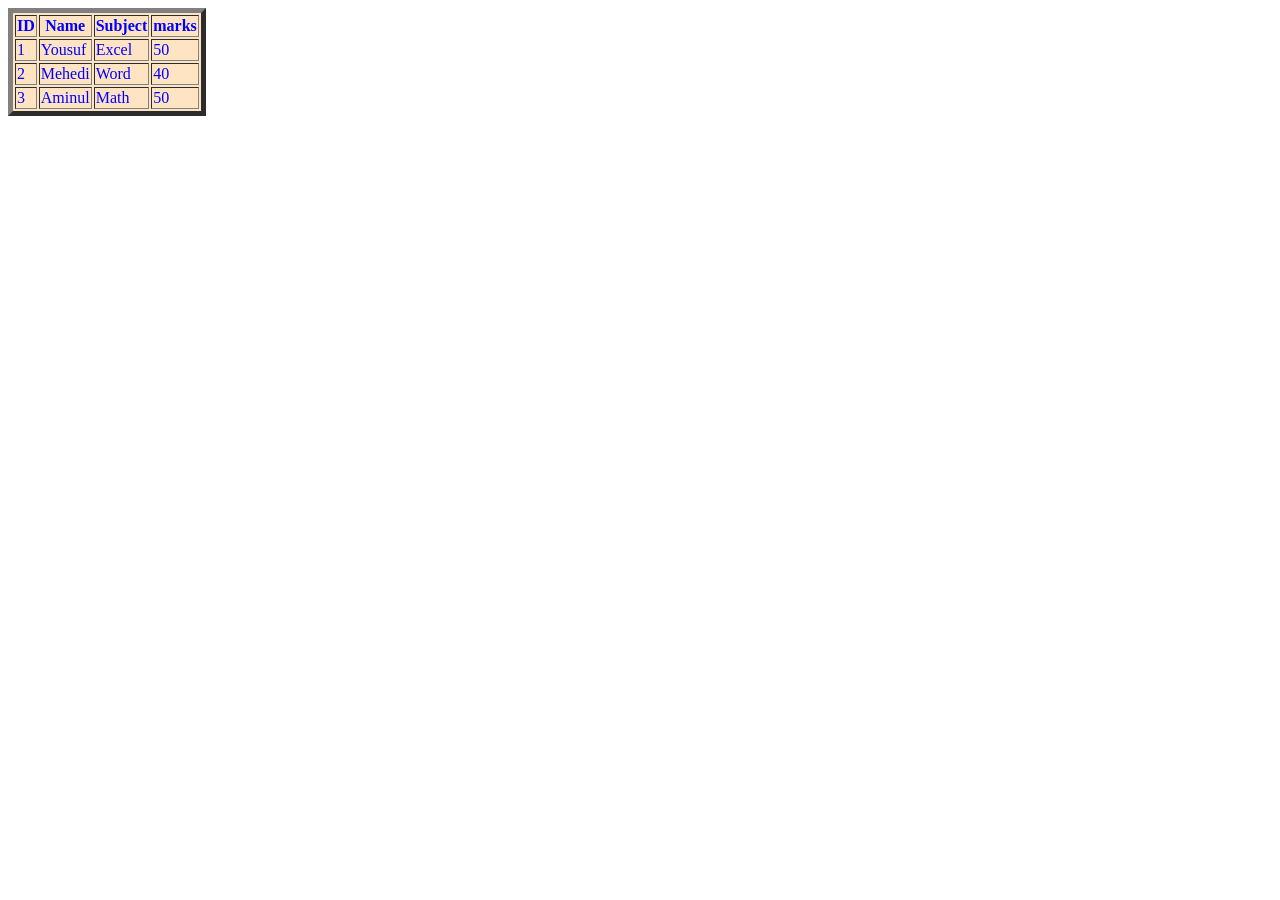
==== table.html @ 8e20659f "25-11-26" ====
<!DOCTYPE html>
<html lang="en">
<head>
    <meta charset="UTF-8">
    <meta name="viewport" content="width=device-width, initial-scale=1.0">
    <title>Document</title>
</head>
<body>

    <table border="5px" style="color: blue; background-color: bisque;">
       <!-- Table Row -->
        <tr>
            <!-- Table Header -->
            <th>ID</th>
            <th>Name</th>
            <th>Subject</th>
            <th>marks</th>
        </tr>

        <tr>
            <!-- Table Data -->
            <td>1</td>
            <td>Yousuf</td>
            <td>Excel</td>
            <td>50</td>
        </tr>
        
        <tr>
            <td>2</td>
            <td>Mehedi</td>
            <td>Word</td>
            <td>40</td>
        </tr>

        <tr>
            <td>3</td>
            <td>Aminul</td>
            <td>Math</td>
            <td>50</td>
        </tr>



    </table>




</body>
</html>
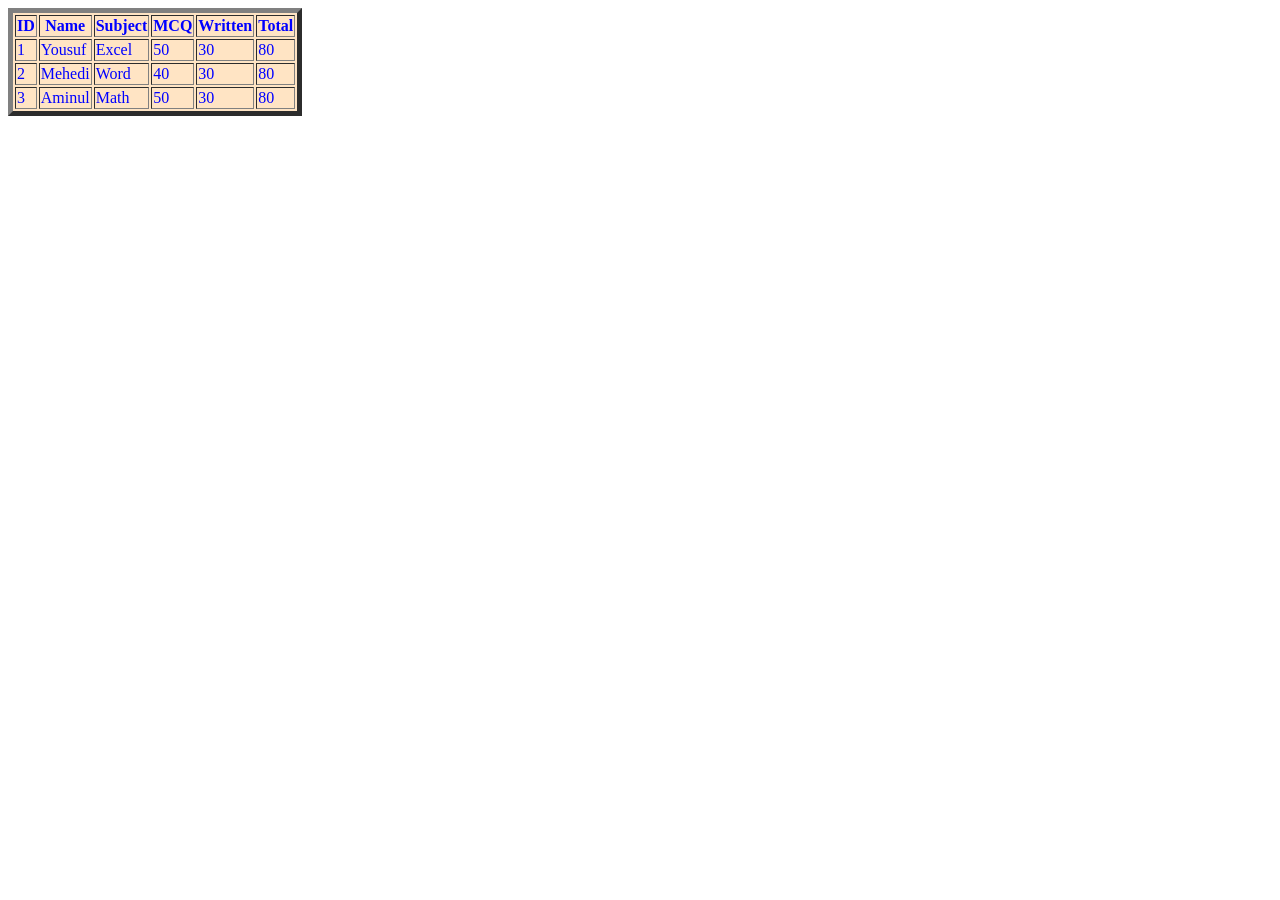
==== commit fe6d5c73: "add new" ====
--- a/table.html
+++ b/table.html
@@ -14,7 +14,9 @@
             <th>ID</th>
             <th>Name</th>
             <th>Subject</th>
-            <th>marks</th>
+            <th>MCQ</th>
+            <th>Written</th>  
+            <th>Total</th>  
         </tr>
 
         <tr>
@@ -23,6 +25,8 @@
             <td>Yousuf</td>
             <td>Excel</td>
             <td>50</td>
+            <td>30</td>
+            <td>80</td>
         </tr>
         
         <tr>
@@ -30,6 +34,8 @@
             <td>Mehedi</td>
             <td>Word</td>
             <td>40</td>
+            <td>30</td>
+            <td>80</td>
         </tr>
 
         <tr>
@@ -37,6 +43,8 @@
             <td>Aminul</td>
             <td>Math</td>
             <td>50</td>
+            <td>30</td>
+            <td>80</td>
         </tr>
 
 
